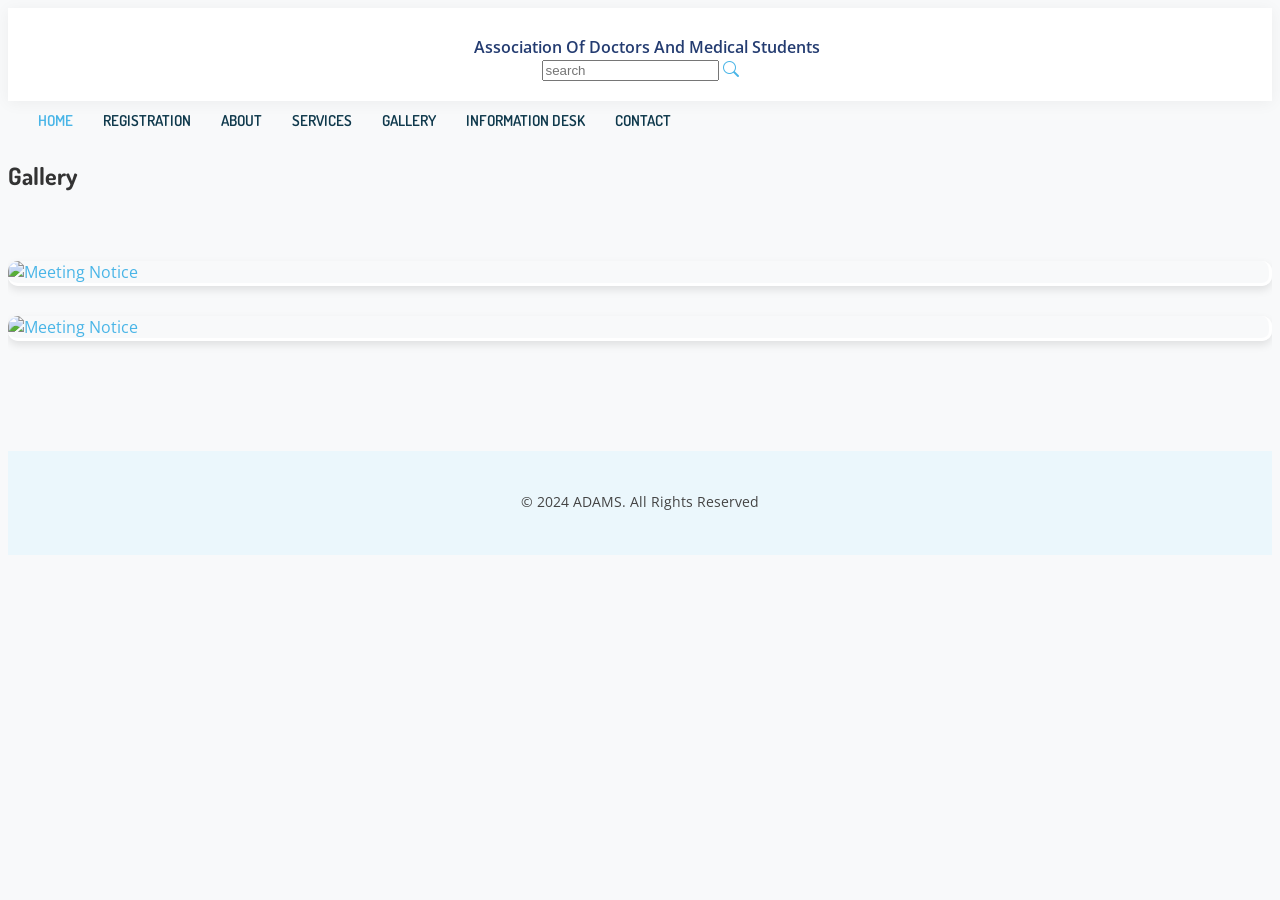
==== gallery.html @ 710b239f "Merge pull request #7 from Rahulreena/main alignment corrections - UI" ====
<!DOCTYPE html>
<html lang="en">

<head>
  <meta charset="UTF-8">
  <meta name="viewport" content="width=device-width, initial-scale=1.0">
  <title>Gallery - ADAMS</title>
    <!-- Google Fonts -->
    <link
    href="https://fonts.googleapis.com/css?family=Open+Sans:300,300i,400,400i,600,600i,700,700i|Dosis:300,400,500,,600,700,700i|Lato:300,300i,400,400i,700,700i"
    rel="stylesheet">

  <link rel="stylesheet" href="https://cdn.jsdelivr.net/npm/bootstrap-icons@1.11.3/font/bootstrap-icons.min.css">
  <link href="assets/vendor/bootstrap/css/bootstrap.min.css" rel="stylesheet">
  <link href="assets/vendor/bootstrap-icons/bootstrap-icons.css" rel="stylesheet">
  <link href="assets/vendor/boxicons/css/boxicons.min.css" rel="stylesheet">
  <link href="assets/vendor/glightbox/css/glightbox.min.css" rel="stylesheet">
  <link href="assets/vendor/swiper/swiper-bundle.min.css" rel="stylesheet">
  
  <link href="assets/css/style.css" rel="stylesheet">
  <style>
    /* Custom styles for the gallery */
    body {
      background-color: #f8f9fa;
      color: #333;
    }

    header {
      background-color: #243c71;
      padding: 10px 0;
      color: white;
      text-align: center;
    }

    header .logo img {
      height: 50px;
      margin-right: 10px;
    }

    header h1 {
      font-size: 24px;
      font-weight: 700;
      margin: 0;
      display: inline-block;
    }

    .gallery {
      padding: 50px 0;
    }

    .gallery .gallery-item {
      margin-bottom: 30px;
      overflow: hidden;
      border-radius: 10px;
      box-shadow: 0 4px 8px rgba(0, 0, 0, 0.1);
      transition: transform 0.3s ease, box-shadow 0.3s ease;
    }

    .gallery .gallery-item img {
      width: 100%;
      height: auto;
      display: block;
    }

    .gallery .gallery-item:hover {
      transform: scale(1.05);
      box-shadow: 0 6px 15px rgba(0, 0, 0, 0.2);
    }

    footer {
      background-color: #243c71;
      color: white;
      text-align: center;
      padding: 20px 0;
      margin-top: 30px;
    }

    footer .social-links a {
      color: white;
      font-size: 20px;
      margin: 0 10px;
      transition: color 0.3s ease;
    }

    footer .social-links a:hover {
      color: #f8c146;
    }
  </style>
</head>

<body>
  <!-- ======= Header ======= -->
  <header id="header" class="">
    <div class="container d-flex align-items-center justify-content-between">

      <div>
        <a href="index.html" class="logo"><img src="assets/img/client-img/adam_logo.png" alt=""
            class="img-fluid"></a>
        <a href="index.html" style="text-decoration: none; color: #243c71;"><span class="d-none d-md-inline" style="font-weight: 600;">Association Of Doctors And Medical Students</span></a>
      </div>
      <!-- Uncomment below if you prefer to use text as a logo -->
      <!-- <h1 class="logo"><a href="index.html">Butterfly</a></h1> -->

      <nav id="" class="">
        <form class="d-flex align-items-center" role="search">
          <input class="form-control me-2 w-100 border-0 shadow-sm" type="search" placeholder="search"
            aria-label="Search">
          <a href="#"><i class="bi bi-search"></i></a>
        </form>
      </nav>
      <!-- .navbar -->

    </div>
  </header><!-- End Header -->

  <nav id="navbar" class="navbar">
    <div class="d-flex justify-content-end justify-content-lg-center w-100 p-3">
      <ul>
        <li><a class="nav-link scrollto active" href="#hero">Home</a></li>
        <li><a class="nav-link" href="registration.html">Registration</a></li>
        <li><a class="nav-link scrollto" href="#about">About</a></li>
        <li><a class="nav-link scrollto" href="#services">Services</a></li>
        <li><a class="nav-link" href="gallery.html">Gallery</a></li>
        <li><a class="nav-link" href="inner-page.html">information desk</a></li>
        <li><a class="nav-link scrollto" href="#contact">Contact</a></li>
      </ul>
      <i class="bi bi-list mobile-nav-toggle"></i>
    </div>

  </nav><!-- .navbar -->
  

  <main id="main">
    <h2 class="logo m-3 text-center">Gallery</h2>
    <section class="gallery">
      <div class="container">
        <div class="row">
          <!-- Gallery Item 1 -->
          <div class="col-lg-4 col-md-6">
            <div class="gallery-item">
              <a href="assets/img/gallery/gbm.jpeg" class="glightbox">
                <img src="assets/img/gallery/gbm.jpeg" alt="Meeting Notice">
              </a>
            </div>
          </div>
          <div class="col-lg-4 col-md-6">
            <div class="gallery-item">
              <a href="assets/img/gallery/Notice for application of JS.jpg" class="glightbox">
                <img src="assets/img/gallery/Notice for application of JS.jpg" alt="Meeting Notice">
              </a>
            </div>
          </div>
          <!-- Add more gallery items below as needed -->
        </div>
      </div>
    </section>
  </main>

  <!-- Footer -->
  <footer id="footer">
    <div class="container">
      <div class="social-links">
        <a href="#" class="twitter"><i class="bx bxl-twitter"></i></a>
        <a href="#" class="facebook"><i class="bx bxl-facebook"></i></a>
        <a href="#" class="instagram"><i class="bx bxl-instagram"></i></a>
        <a href="#" class="whatsapp"><i class="bx bxl-whatsapp"></i></a>
      </div>
      <p>&copy; 2024 ADAMS. All Rights Reserved</p>
    </div>
  </footer>

  <!-- Vendor JS Files -->
  <script src="assets/vendor/purecounter/purecounter_vanilla.js"></script>
  <script src="assets/vendor/bootstrap/js/bootstrap.bundle.min.js"></script>
  <script src="assets/vendor/glightbox/js/glightbox.min.js"></script>
  <script src="assets/vendor/isotope-layout/isotope.pkgd.min.js"></script>
  <script src="assets/vendor/swiper/swiper-bundle.min.js"></script>
  <script src="assets/vendor/php-email-form/validate.js"></script>

  <!-- Template Main JS File -->
  <script src="assets/js/main.js"></script>
  <script>
    const lightbox = GLightbox({
      selector: '.glightbox'
    });
  </script>
</body>

</html>
---- assets/css/style.css ----
/**
* Template Name: Butterfly
* Updated: Jan 09 2024 with Bootstrap v5.3.2
* Template URL: https://bootstrapmade.com/butterfly-free-bootstrap-theme/
* Author: BootstrapMade.com
* License: https://bootstrapmade.com/license/
*/

/*--------------------------------------------------------------
# General
--------------------------------------------------------------*/
body {
  font-family: "Open Sans", sans-serif;
  color: #444444;
}

a {
  text-decoration: none;
  color: #49b5e7;
}

a:hover {
  color: #76c7ed;
  text-decoration: none;
}

h1,
h2,
h3,
h4,
h5,
h6 {
  font-family: "Dosis", sans-serif;
}

/*--------------------------------------------------------------
# Back to top button
--------------------------------------------------------------*/
.back-to-top {
  position: fixed;
  visibility: hidden;
  opacity: 0;
  right: 15px;
  bottom: 15px;
  z-index: 996;
  background: #49b5e7;
  width: 40px;
  height: 40px;
  border-radius: 4px;
  transition: all 0.4s;
}

.back-to-top i {
  font-size: 28px;
  color: #fff;
  line-height: 0;
}

.back-to-top:hover {
  background: #6dc4ec;
  color: #fff;
}

.back-to-top.active {
  visibility: visible;
  opacity: 1;
}

/*--------------------------------------------------------------
# Header
--------------------------------------------------------------*/
#header {
  background: #fff;
  transition: all 0.5s;
  z-index: 997;
  padding: 20px 0;
  box-shadow: 0px 2px 15px rgba(0, 0, 0, 0.05);
}

#header .logo {
  font-size: 28px;
  margin: 0;
  padding: 0;
  line-height: 1;
  font-weight: 700;
  letter-spacing: 1px;
  text-transform: uppercase;
  font-family: "Lato", sans-serif;
}

#header .logo a {
  color: #0f394c;
}

#header .logo img {
  max-height: 50px;
}

/*--------------------------------------------------------------
# Navigation Menu
--------------------------------------------------------------*/
/**
* Desktop Navigation 
*/
.navbar {
  padding: 0;
}

.navbar ul {
  margin: 0;
  padding: 0;
  display: flex;
  list-style: none;
  align-items: center;
}

.navbar li {
  position: relative;
}

.navbar a,
.navbar a:focus {
  display: flex;
  align-items: center;
  justify-content: space-between;
  padding: 10px 0 10px 30px;
  font-family: "Dosis", sans-serif;
  font-size: 15px;
  font-weight: 600;
  color: #0f394c;
  white-space: nowrap;
  transition: 0.3s;
  text-transform: uppercase;
}

.navbar a i,
.navbar a:focus i {
  font-size: 12px;
  line-height: 0;
  margin-left: 5px;
}

.navbar a:hover,
.navbar .active,
.navbar .active:focus,
.navbar li:hover>a {
  color: #49b5e7;
}

.navbar .dropdown ul {
  display: block;
  position: absolute;
  left: 14px;
  top: calc(100% + 30px);
  margin: 0;
  padding: 10px 0;
  z-index: 99;
  opacity: 0;
  visibility: hidden;
  background: #fff;
  box-shadow: 0px 0px 30px rgba(127, 137, 161, 0.25);
  transition: 0.3s;
}

.navbar .dropdown ul li {
  min-width: 200px;
}

.navbar .dropdown ul a {
  padding: 10px 20px;
  font-size: 15px;
  text-transform: none;
  font-weight: 500;
}

.navbar .dropdown ul a i {
  font-size: 12px;
}

.navbar .dropdown ul a:hover,
.navbar .dropdown ul .active:hover,
.navbar .dropdown ul li:hover>a {
  color: #49b5e7;
}

.navbar .dropdown:hover>ul {
  opacity: 1;
  top: 100%;
  visibility: visible;
}

.navbar .dropdown .dropdown ul {
  top: 0;
  left: calc(100% - 30px);
  visibility: hidden;
}

.navbar .dropdown .dropdown:hover>ul {
  opacity: 1;
  top: 0;
  left: 100%;
  visibility: visible;
}

@media (max-width: 1366px) {
  .navbar .dropdown .dropdown ul {
    left: -90%;
  }

  .navbar .dropdown .dropdown:hover>ul {
    left: -100%;
  }
}

/**
* Mobile Navigation 
*/
.mobile-nav-toggle {
  color: #0f394c;
  font-size: 28px;
  cursor: pointer;
  display: none;
  line-height: 0;
  transition: 0.5s;
}

.mobile-nav-toggle.bi-x {
  color: #fff;
}

@media (max-width: 991px) {
  .mobile-nav-toggle {
    display: block;
  }

  .navbar ul {
    display: none;
  }
}

.navbar-mobile {
  position: fixed;
  overflow: hidden;
  top: 0;
  right: 0;
  left: 0;
  bottom: 0;
  background: rgba(7, 25, 33, 0.9);
  transition: 0.3s;
  z-index: 999;
}

.navbar-mobile .mobile-nav-toggle {
  position: absolute;
  top: 15px;
  right: 15px;
}

.navbar-mobile ul {
  display: block;
  position: absolute;
  top: 55px;
  right: 15px;
  bottom: 15px;
  left: 15px;
  padding: 10px 0;
  background-color: #fff;
  overflow-y: auto;
  transition: 0.3s;
}

.navbar-mobile a,
.navbar-mobile a:focus {
  padding: 10px 20px;
  font-size: 15px;
  color: #0f394c;
}

.navbar-mobile a:hover,
.navbar-mobile .active,
.navbar-mobile li:hover>a {
  color: #49b5e7;
}

.navbar-mobile .getstarted,
.navbar-mobile .getstarted:focus {
  margin: 15px;
}

.navbar-mobile .dropdown ul {
  position: static;
  display: none;
  margin: 10px 20px;
  padding: 10px 0;
  z-index: 99;
  opacity: 1;
  visibility: visible;
  background: #fff;
  box-shadow: 0px 0px 30px rgba(127, 137, 161, 0.25);
}

.navbar-mobile .dropdown ul li {
  min-width: 200px;
}

.navbar-mobile .dropdown ul a {
  padding: 10px 20px;
}

.navbar-mobile .dropdown ul a i {
  font-size: 12px;
}

.navbar-mobile .dropdown ul a:hover,
.navbar-mobile .dropdown ul .active:hover,
.navbar-mobile .dropdown ul li:hover>a {
  color: #49b5e7;
}

.navbar-mobile .dropdown>.dropdown-active {
  display: block;
}

/*--------------------------------------------------------------
# Hero Section
--------------------------------------------------------------*/
#hero {
  width: 100%;
  /* height: 64vh; */
  background: #f9f9f9;
  /* margin-top: 1em; */
}

#hero .container {
  padding-top: 84px;
}

#hero h1 {
  margin: 0;
  font-size: 42px;
  font-weight: 700;
  line-height: 56px;
  color: #0f394c;
  text-transform: uppercase;
}

#hero h2 {
  color: #1c698c;
  margin: 10px 0 0 0;
  font-size: 20px;
}

#hero .btn-get-started {
  font-family: "Dosis", sans-serif;
  font-weight: 500;
  font-size: 16px;
  letter-spacing: 1px;
  display: inline-block;
  padding: 8px 28px;
  border-radius: 3px;
  transition: 0.5s;
  margin-top: 25px;
  color: #fff;
  background: #49b5e7;
  text-transform: uppercase;
}

#hero .btn-get-started:hover {
  background: #76c7ed;
}

@media (max-width: 991px) {
  #hero {
    /* height: 100vh; */
    text-align: center;
  }

  #hero .hero-img img {
    width: 50%;
  }
}

@media (max-width: 768px) {
  #hero h1 {
    font-size: 28px;
    line-height: 36px;
  }

  #hero h2 {
    font-size: 18px;
    line-height: 24px;
  }

  #hero .hero-img img {
    width: 80%;
  }
}

/*--------------------------------------------------------------
# Sections General
--------------------------------------------------------------*/
section {
  padding: 60px 0;
  overflow: hidden;
}

.section-bg {
  background-color: #f4fbfe;
}

.section-title {
  text-align: center;
  padding-bottom: 30px;
}

.section-title h2 {
  font-size: 32px;
  font-weight: bold;
  text-transform: uppercase;
  margin-bottom: 20px;
  padding-bottom: 0;
  color: #0f394c;
}

.section-title p {
  margin-bottom: 0;
}

/*--------------------------------------------------------------
# About
--------------------------------------------------------------*/
.about .icon-boxes h3 {
  font-size: 45px;
  font-weight: 700;
  color: #0f394c;
  margin-bottom: 15px;
}
.about .icon-boxes p {
  font-size: 15px;
  font-weight: 400;
  line-height: 1.8;
}

.about .icon-box {
  margin-top: 40px;
}

.about .icon-box .icon {
  float: left;
  display: flex;
  align-items: center;
  justify-content: center;
  width: 64px;
  height: 64px;
  border: 2px solid #d0ecf9;
  border-radius: 50px;
  transition: 0.5s;
}

.about .icon-box .icon i {
  color: #49b5e7;
  font-size: 32px;
}

.about .icon-box:hover .icon {
  background: #49b5e7;
  border-color: #49b5e7;
}

.about .icon-box:hover .icon i {
  color: #fff;
}

.about .icon-box .title {
  margin-left: 85px;
  font-weight: 700;
  margin-bottom: 10px;
  font-size: 18px;
}

.about .icon-box .title a {
  color: #343a40;
  transition: 0.3s;
}

.about .icon-box .title a:hover {
  color: #49b5e7;
}

.about .icon-box .description {
  margin-left: 85px;
  line-height: 24px;
  font-size: 14px;
}

.about .video-box {
  background: url("../img/client-img/doctor05.jpeg") center center no-repeat;
  background-size: cover;
  min-height: 250px;
  max-height: 250px;
}

@media (min-width: 1200px) {
  .about .video-box {
    margin-left: 15px;
    margin-right: -15px;
  }
}

.about .play-btn {
  width: 94px;
  height: 94px;
  background: radial-gradient(#49b5e7 50%, rgba(73, 181, 231, 0.4) 52%);
  border-radius: 50%;
  display: block;
  position: absolute;
  left: calc(50% - 47px);
  top: calc(50% - 47px);
  overflow: hidden;
}

.about .play-btn::after {
  content: "";
  position: absolute;
  left: 50%;
  top: 50%;
  transform: translateX(-40%) translateY(-50%);
  width: 0;
  height: 0;
  border-top: 10px solid transparent;
  border-bottom: 10px solid transparent;
  border-left: 15px solid #fff;
  z-index: 100;
  transition: all 400ms cubic-bezier(0.55, 0.055, 0.675, 0.19);
}

.about .play-btn::before {
  content: "";
  position: absolute;
  width: 120px;
  height: 120px;
  animation-delay: 0s;
  animation: pulsate-btn 2s;
  animation-direction: forwards;
  animation-iteration-count: infinite;
  animation-timing-function: steps;
  opacity: 1;
  border-radius: 50%;
  border: 5px solid rgba(73, 181, 231, 0.7);
  top: -15%;
  left: -15%;
  background: rgba(198, 16, 0, 0);
}

.about .play-btn:hover::after {
  border-left: 15px solid #49b5e7;
  transform: scale(20);
}

.about .play-btn:hover::before {
  content: "";
  position: absolute;
  left: 50%;
  top: 50%;
  transform: translateX(-40%) translateY(-50%);
  width: 0;
  height: 0;
  border: none;
  border-top: 10px solid transparent;
  border-bottom: 10px solid transparent;
  border-left: 15px solid #fff;
  z-index: 200;
  animation: none;
  border-radius: 0;
}

@keyframes pulsate-btn {
  0% {
    transform: scale(0.6, 0.6);
    opacity: 1;
  }

  100% {
    transform: scale(1, 1);
    opacity: 0;
  }
}

/*--------------------------------------------------------------
# Counts
--------------------------------------------------------------*/



.counts {
  background: url("../img/client-img/doctor05.jpeg") center center no-repeat;
  background-size: cover;
  padding: 10px 0 10px 0;
  position: relative;
  margin-top: 20px;
}

.counts::before {
  content: "";
  position: absolute;
  background-color: rgba(0, 0, 0, 0.5); /* Adjust opacity as needed */
  left: 0;
  right: 0;
  top: 0;
  bottom: 0;
}



.counts .title {
  position: relative;
  color: #ffffff;
  font-size: 36px;
  font-weight: 700;
  font-family: "Dosis", sans-serif;
}

.counts .title h3 {
  font-size: 36px;
  font-weight: 700;
}

.counts .counters span {
  font-size: 44px;
  font-weight: 700;
  display: block;
  color: #49b5e7;
  font-family: "Dosis", sans-serif;
}

.counts .counters p {
  padding: 0;
  margin: 0 0 20px 0;
  font-size: 15px;
  color: #444444;
}

@media (min-width: 1200px) {
  .counts {
    background-attachment: fixed;
  }
}

/*--------------------------------------------------------------
# Clients
--------------------------------------------------------------*/
.clients .clients-wrap {
  border-top: 1px solid #eee;
  border-left: 1px solid #eee;
}

.clients .client-logo {
  padding: 30px;
  display: flex;
  justify-content: center;
  align-items: center;
  border-right: 1px solid #eee;
  border-bottom: 1px solid #eee;
  overflow: hidden;
  background: #fff;
  height: 120px;
}

.clients .client-logo img {
  height: 50%;
  filter: grayscale(100%);
  transition: 0.3s;
}

.clients .client-logo:hover img {
  filter: none;
  transform: scale(1.2);
}

.clients img {
  transition: all 0.4s ease-in-out;
}

/*--------------------------------------------------------------
# Services
--------------------------------------------------------------*/
.services .icon-box {
  padding: 20px;
  position: relative;
  overflow: hidden;
  display: flex;
  align-items: center;
  gap: 10px;
  border-radius: 10px;
  margin: 0 10px 40px 10px;
  background: #fff;
  box-shadow: 0 10px 29px 0 rgba(68, 88, 144, 0.1);
  transition: all 0.3s ease-in-out;
}

.services .icon-box:hover {
  transform: translateY(-5px);
}

.services .icon {
  /* position: absolute; */
  /* left: -20px; */
  /* top: calc(50% - 30px); */
}

.services .icon i {
  font-size: 64px;
  line-height: 1;
  transition: 0.5s;
}

.services .title {
  /* margin-left: 40px; */
  font-weight: 700;
  /* margin-bottom: 15px; */
  font-size: 18px;
}

.services .title a {
  color: #111;
}

.services .icon-box:hover .title a {
  color: #49b5e7;
}

.services .description {
  font-size: 14px;
  margin-left: 40px;
  line-height: 24px;
  margin-bottom: 0;
}

/*--------------------------------------------------------------
# Portfolio
--------------------------------------------------------------*/
.portfolio .portfolio-item {
  margin-bottom: 30px;
}

.portfolio #portfolio-flters {
  padding: 0;
  margin: 0 auto 10px auto;
  list-style: none;
  text-align: center;
  border-radius: 50px;
  padding: 2px 15px;
}

.portfolio #portfolio-flters li {
  cursor: pointer;
  display: inline-block;
  padding: 10px 15px;
  font-size: 14px;
  font-weight: 600;
  line-height: 1;
  text-transform: uppercase;
  color: #444444;
  margin-bottom: 10px;
  transition: all 0.3s ease-in-out;
}

.portfolio #portfolio-flters li:hover,
.portfolio #portfolio-flters li.filter-active {
  color: #49b5e7;
}

.portfolio #portfolio-flters li:last-child {
  margin-right: 0;
}

.portfolio .portfolio-wrap {
  transition: 0.3s;
  position: relative;
  overflow: hidden;
  z-index: 1;
  background: rgba(255, 255, 255, 0.6);
}

.portfolio .portfolio-wrap::before {
  content: "";
  background: rgba(255, 255, 255, 0.6);
  position: absolute;
  left: 30px;
  right: 30px;
  top: 30px;
  bottom: 30px;
  transition: all ease-in-out 0.3s;
  z-index: 2;
  opacity: 0;
}

.portfolio .portfolio-wrap .portfolio-info {
  opacity: 0;
  position: absolute;
  top: 0;
  left: 0;
  right: 0;
  bottom: 0;
  text-align: center;
  z-index: 3;
  transition: all ease-in-out 0.3s;
  display: flex;
  flex-direction: column;
  justify-content: center;
  align-items: center;
}

.portfolio .portfolio-wrap .portfolio-info::before {
  display: block;
  content: "";
  width: 48px;
  height: 48px;
  position: absolute;
  top: 35px;
  left: 35px;
  border-top: 3px solid #bdc6ca;
  border-left: 3px solid #bdc6ca;
  transition: all 0.5s ease 0s;
  z-index: 9994;
}

.portfolio .portfolio-wrap .portfolio-info::after {
  display: block;
  content: "";
  width: 48px;
  height: 48px;
  position: absolute;
  bottom: 35px;
  right: 35px;
  border-bottom: 3px solid #bdc6ca;
  border-right: 3px solid #bdc6ca;
  transition: all 0.5s ease 0s;
  z-index: 9994;
}

.portfolio .portfolio-wrap .portfolio-info h4 {
  font-size: 20px;
  color: #0f394c;
  font-weight: 600;
}

.portfolio .portfolio-wrap .portfolio-info p {
  color: #0f394c;
  font-size: 14px;
  text-transform: uppercase;
  padding: 0;
  margin: 0;
}

.portfolio .portfolio-wrap .portfolio-links {
  text-align: center;
  z-index: 4;
}

.portfolio .portfolio-wrap .portfolio-links a {
  color: #49b5e7;
  margin: 0 2px;
  font-size: 28px;
  display: inline-block;
  transition: 0.3s;
}

.portfolio .portfolio-wrap .portfolio-links a:hover {
  color: #8dd0f0;
}

.portfolio .portfolio-wrap:hover::before {
  top: 0;
  left: 0;
  right: 0;
  bottom: 0;
  opacity: 1;
}

.portfolio .portfolio-wrap:hover .portfolio-info {
  opacity: 1;
}

.portfolio .portfolio-wrap:hover .portfolio-info::before {
  top: 15px;
  left: 15px;
}

.portfolio .portfolio-wrap:hover .portfolio-info::after {
  bottom: 15px;
  right: 15px;
}

/*--------------------------------------------------------------
# Portfolio Details
--------------------------------------------------------------*/
.portfolio-details {
  padding-top: 40px;
}

.portfolio-details .portfolio-details-slider img {
  width: 100%;
}

.portfolio-details .portfolio-details-slider .swiper-pagination {
  margin-top: 20px;
  position: relative;
}

.portfolio-details .portfolio-details-slider .swiper-pagination .swiper-pagination-bullet {
  width: 12px;
  height: 12px;
  background-color: #fff;
  opacity: 1;
  border: 1px solid #49b5e7;
}

.portfolio-details .portfolio-details-slider .swiper-pagination .swiper-pagination-bullet-active {
  background-color: #49b5e7;
}

.portfolio-details .portfolio-info {
  padding: 30px;
  box-shadow: 0px 0 30px rgba(15, 57, 76, 0.08);
}

.portfolio-details .portfolio-info h3 {
  font-size: 22px;
  font-weight: 700;
  margin-bottom: 20px;
  padding-bottom: 20px;
  border-bottom: 1px solid #eee;
}

.portfolio-details .portfolio-info ul {
  list-style: none;
  padding: 0;
  font-size: 15px;
}

.portfolio-details .portfolio-info ul li+li {
  margin-top: 10px;
}

.portfolio-details .portfolio-description {
  padding-top: 30px;
}

.portfolio-details .portfolio-description h2 {
  font-size: 26px;
  font-weight: 700;
  margin-bottom: 20px;
}

.portfolio-details .portfolio-description p {
  padding: 0;
}

/*--------------------------------------------------------------
# Testimonials
--------------------------------------------------------------*/
.testimonials {
  padding: 80px 0;
  background: url("../img/cta-bg.jpg") no-repeat;
  background-position: center center;
  background-size: cover;
  position: relative;
}

.testimonials::before {
  content: "";
  position: absolute;
  left: 0;
  right: 0;
  top: 0;
  bottom: 0;
  background: rgba(11, 41, 55, 0.9);
}

.testimonials .section-header {
  margin-bottom: 40px;
}

.testimonials .testimonials-carousel,
.testimonials .testimonials-slider {
  overflow: hidden;
}

.testimonials .testimonial-item {
  text-align: center;
  color: #fff;
}

.testimonials .testimonial-item .testimonial-img {
  width: 100px;
  border-radius: 50%;
  border: 6px solid rgba(255, 255, 255, 0.15);
  margin: 0 auto;
}

.testimonials .testimonial-item h3 {
  font-size: 20px;
  font-weight: bold;
  margin: 10px 0 5px 0;
  color: #fff;
}

.testimonials .testimonial-item h4 {
  font-size: 14px;
  color: #ddd;
  margin: 0 0 15px 0;
}

.testimonials .testimonial-item .quote-icon-left,
.testimonials .testimonial-item .quote-icon-right {
  color: rgba(255, 255, 255, 0.4);
  font-size: 26px;
}

.testimonials .testimonial-item .quote-icon-left {
  display: inline-block;
  left: -5px;
  position: relative;
}

.testimonials .testimonial-item .quote-icon-right {
  display: inline-block;
  right: -5px;
  position: relative;
  top: 10px;
}

.testimonials .testimonial-item p {
  font-style: italic;
  margin: 0 auto 15px auto;
  color: #eee;
}

.testimonials .swiper-pagination {
  margin-top: 20px;
  position: relative;
}

.testimonials .swiper-pagination .swiper-pagination-bullet {
  width: 12px;
  height: 12px;
  opacity: 1;
  background-color: rgba(255, 255, 255, 0.4);
}

.testimonials .swiper-pagination .swiper-pagination-bullet-active {
  background-color: #49b5e7;
}

@media (min-width: 992px) {
  .testimonials .testimonial-item p {
    width: 80%;
  }
}

.doctor5Img{
  height: 450px;
  border-radius: 10px;
  object-fit: cover;
}

/*--------------------------------------------------------------
# Team
--------------------------------------------------------------*/
.team .member {
  margin-bottom: 20px;
  overflow: hidden;
  border-radius: 5px;
  background: #fff;
  box-shadow: 0px 2px 15px rgba(0, 0, 0, 0.1);
}

.team .member .member-img {
  position: relative;
  overflow: hidden;
}

.team .member .social {
  position: absolute;
  left: 0;
  bottom: 30px;
  right: 0;
  opacity: 0;
  transition: ease-in-out 0.3s;
  text-align: center;
}

.team .member .social a {
  transition: color 0.3s;
  color: #0f394c;
  margin: 0 3px;
  border-radius: 50px;
  width: 36px;
  height: 36px;
  background: rgba(73, 181, 231, 0.8);
  display: inline-flex;
  align-items: center;
  justify-content: center;
  transition: ease-in-out 0.3s;
  color: #fff;
}

.team .member .social a:hover {
  background: #76c7ed;
}

.team .member .social i {
  font-size: 18px;
  line-height: 0;
}

.team .member .member-info {
  padding: 25px 15px;
}

.team .member .member-info h4 {
  font-weight: 700;
  margin-bottom: 5px;
  font-size: 18px;
  color: #0f394c;
}

.team .member .member-info span {
  display: block;
  font-size: 13px;
  font-weight: 400;
  color: #aaaaaa;
}

.team .member .member-info p {
  font-style: italic;
  font-size: 14px;
  line-height: 26px;
  color: #777777;
}

.team .member:hover .social {
  opacity: 1;
  bottom: 15px;
}

/*--------------------------------------------------------------
# Gallery
--------------------------------------------------------------*/
.gallery .gallery-item {
  overflow: hidden;
  border-right: 3px solid #fff;
  border-bottom: 3px solid #fff;
}

.gallery .gallery-item img {
  transition: all ease-in-out 0.4s;
}

.gallery .gallery-item:hover img {
  transform: scale(1.1);
}

/*--------------------------------------------------------------
# Contact
--------------------------------------------------------------*/
.contact .info {
  width: 100%;
  background: #fff;
}

.contact .info i {
  font-size: 20px;
  color: #49b5e7;
  float: left;
  width: 44px;
  height: 44px;
  background: #ebf7fc;
  display: flex;
  justify-content: center;
  align-items: center;
  border-radius: 50px;
  transition: all 0.3s ease-in-out;
}

.contact .info h4 {
  padding: 0 0 0 60px;
  font-size: 22px;
  font-weight: 600;
  margin-bottom: 5px;
  color: #0f394c;
}

.contact .info p {
  padding: 0 0 0 60px;
  margin-bottom: 0;
  font-size: 14px;
  color: #2079a1;
}

.contact .info .email,
.contact .info .phone {
  margin-top: 40px;
}

.contact .info .email:hover i,
.contact .info .address:hover i,
.contact .info .phone:hover i {
  background: #49b5e7;
  color: #fff;
}

.contact .php-email-form {
  width: 100%;
  background: #fff;
}

.contact .php-email-form .form-group {
  padding-bottom: 8px;
}

.contact .php-email-form .error-message {
  display: none;
  color: #fff;
  background: #ed3c0d;
  text-align: left;
  padding: 15px;
  font-weight: 600;
}

.contact .php-email-form .error-message br+br {
  margin-top: 25px;
}

.contact .php-email-form .sent-message {
  display: none;
  color: #fff;
  background: #18d26e;
  text-align: center;
  padding: 15px;
  font-weight: 600;
}

.contact .php-email-form .loading {
  display: none;
  background: #fff;
  text-align: center;
  padding: 15px;
}

.contact .php-email-form .loading:before {
  content: "";
  display: inline-block;
  border-radius: 50%;
  width: 24px;
  height: 24px;
  margin: 0 10px -6px 0;
  border: 3px solid #18d26e;
  border-top-color: #eee;
  animation: animate-loading 1s linear infinite;
}

.contact .php-email-form input,
.contact .php-email-form textarea {
  border-radius: 0;
  box-shadow: none;
  font-size: 14px;
  border-radius: 4px;
}

.contact .php-email-form input {
  height: 44px;
}

.contact .php-email-form textarea {
  padding: 10px 12px;
}

.contact .php-email-form button[type=submit] {
  background: #49b5e7;
  border: 0;
  padding: 10px 24px;
  color: #fff;
  transition: 0.4s;
  border-radius: 4px;
}

.contact .php-email-form button[type=submit]:hover {
  background: #1da2e0;
}

@keyframes animate-loading {
  0% {
    transform: rotate(0deg);
  }

  100% {
    transform: rotate(360deg);
  }
}

/*--------------------------------------------------------------
# Breadcrumbs
--------------------------------------------------------------*/
.breadcrumbs {
  padding: 15px 0;
  background: #f0f9fd;
  margin-top: 84px;
}

@media (max-width: 992px) {
  .breadcrumbs {
    margin-top: 74px;
  }
  .doctor5Img{
    object-fit: cover;
    margin-bottom: 10px;
  }
}

.breadcrumbs h2 {
  font-size: 28px;
  font-weight: 400;
  font-family: "Lato", sans-serif;
}

.breadcrumbs ol {
  display: flex;
  flex-wrap: wrap;
  list-style: none;
  padding: 0;
  margin: 0;
  font-size: 15px;
}

.breadcrumbs ol li+li {
  padding-left: 10px;
}

.breadcrumbs ol li+li::before {
  display: inline-block;
  padding-right: 10px;
  color: #175977;
  content: "/";
}

@media (max-width: 768px) {
  .breadcrumbs .d-flex {
    display: block !important;
  }

  .breadcrumbs ol {
    display: block;
  }

  .breadcrumbs ol li {
    display: inline-block;
  }
}

/*--------------------------------------------------------------
# Footer
--------------------------------------------------------------*/
#footer {
  background: #fff;
  padding: 0 0 30px 0;
  color: #444444;
  font-size: 14px;
  background: #ebf7fc;
}

#footer .footer-newsletter {
  padding: 50px 0;
  background: #f0f9fd;
  text-align: center;
  font-size: 15px;
}

#footer .footer-newsletter h4 {
  font-size: 24px;
  margin: 0 0 20px 0;
  padding: 0;
  line-height: 1;
  font-weight: 600;
  color: #0f394c;
}

#footer .footer-newsletter form {
  margin-top: 30px;
  background: #fff;
  padding: 6px 10px;
  position: relative;
  border-radius: 4px;
  box-shadow: 0px 2px 15px rgba(0, 0, 0, 0.1);
  text-align: left;
}

#footer .footer-newsletter form input[type=email] {
  border: 0;
  padding: 4px 8px;
  width: calc(100% - 100px);
}

#footer .footer-newsletter form input[type=submit] {
  position: absolute;
  top: 0;
  right: -2px;
  bottom: 0;
  border: 0;
  background: none;
  font-size: 16px;
  padding: 0 20px;
  background: #49b5e7;
  color: #fff;
  transition: 0.3s;
  border-radius: 0 4px 4px 0;
  box-shadow: 0px 2px 15px rgba(0, 0, 0, 0.1);
}

#footer .footer-newsletter form input[type=submit]:hover {
  background: #1da2e0;
}

#footer .footer-top {
  padding: 60px 0 30px 0;
  background: #fff;
}

#footer .footer-top .footer-contact {
  margin-bottom: 30px;
}

#footer .footer-top .footer-contact h4 {
  font-size: 22px;
  margin: 0 0 30px 0;
  padding: 2px 0 2px 0;
  line-height: 1;
  font-weight: 700;
}

#footer .footer-top .footer-contact p {
  font-size: 14px;
  line-height: 24px;
  margin-bottom: 0;
  font-family: "Lato", sans-serif;
  color: #777777;
}

#footer .footer-top h4 {
  font-size: 16px;
  font-weight: bold;
  color: #0f394c;
  position: relative;
  padding-bottom: 12px;
}

#footer .footer-top .footer-links {
  margin-bottom: 30px;
}

#footer .footer-top .footer-links ul {
  list-style: none;
  padding: 0;
  margin: 0;
}

#footer .footer-top .footer-links ul i {
  padding-right: 2px;
  color: #49b5e7;
  font-size: 18px;
  line-height: 1;
}

#footer .footer-top .footer-links ul li {
  padding: 10px 0;
  display: flex;
  align-items: center;
}

#footer .footer-top .footer-links ul li:first-child {
  padding-top: 0;
}

#footer .footer-top .footer-links ul a {
  color: #777777;
  transition: 0.3s;
  display: inline-block;
  line-height: 1;
}

#footer .footer-top .footer-links ul a:hover {
  text-decoration: none;
  color: #49b5e7;
}

#footer .footer-top .social-links a {
  font-size: 18px;
  display: inline-block;
  background: #49b5e7;
  color: #fff;
  line-height: 1;
  padding: 8px 0;
  margin-right: 4px;
  border-radius: 4px;
  text-align: center;
  width: 36px;
  height: 36px;
  transition: 0.3s;
}

#footer .footer-top .social-links a:hover {
  background: #1da2e0;
  color: #fff;
  text-decoration: none;
}

#footer .copyright {
  float: left;
  color: #0f394c;
}

#footer .credits {
  float: right;
  font-size: 13px;
  color: #0f394c;
}

@media (max-width: 575px) {

  #footer .copyright,
  #footer .credits {
    float: none;
    text-align: center;
  }
  .about .icon-boxes h3 {
    font-size: 25px;
  }
}


.ticker-container {
  overflow: hidden;
  /* background-color: #243c71; */
  color: white;
}

.ticker-list {
  list-style-type: none;
  padding: 0;
  margin: 0;
  margin-left: 2em;
  margin-right: 2em;
  animation: ticker 10s linear infinite;
}

.ticker-item {
  font-weight: 400;
  font-size: small;
  margin-bottom: 10px;
}

.ticker-list:hover {
  animation-play-state: paused; /* Pause animation on hover */
}

@keyframes ticker {
  0% {
      transform: translateY(100%);
  }
  100% {
      transform: translateY(-100%);
  }
}
  

  .sec_nav {
    background-color: #0f394c;
    background-size: cover;
    padding: 0px 0 0px 0;
    margin-top: 10px;
    height: 40px;
    position: relative;
    color: white;
  }


  .marq {
    white-space: nowrap;
    overflow: hidden;
    position: relative;
  }
  
  .marq div {
    display: inline-block;
    padding: 0 20px; /* Adjust spacing as needed */
    animation: marquee 50s linear infinite; /* Change animation duration as needed */
  }

  @keyframes marquee {
    0%   { transform: translateX(30%); }
    100% { transform: translateX(-50%); }
  }


  /* Media query for screens larger than 768px */
@media screen and (min-width: 768px) {
  #hero {
    height: 64vh;
  }
}

/* Media query for screens smaller than 768px */
@media screen and (max-width: 767px) {
  #about {
    padding-top: 0;
    margin-top: 0.5rem;
  }
}
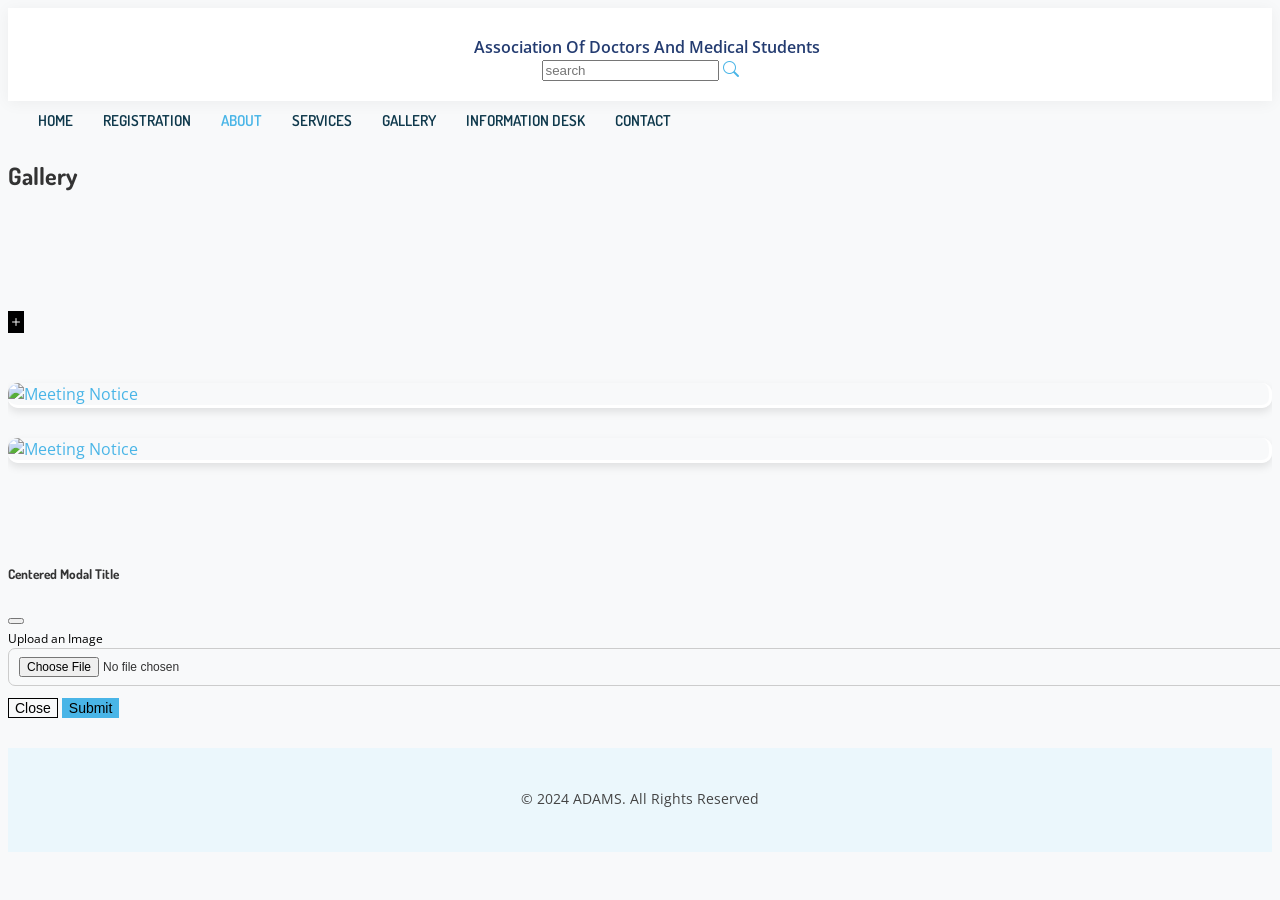
==== commit a2aab241: "Merge pull request #8 from Rahulreena/main landing page height issue fixed" ====
--- a/gallery.html
+++ b/gallery.html
@@ -116,9 +116,9 @@
   <nav id="navbar" class="navbar">
     <div class="d-flex justify-content-end justify-content-lg-center w-100 p-3">
       <ul>
-        <li><a class="nav-link scrollto active" href="#hero">Home</a></li>
+        <li><a class="nav-link scrollto " href="index.html">Home</a></li>
         <li><a class="nav-link" href="registration.html">Registration</a></li>
-        <li><a class="nav-link scrollto" href="#about">About</a></li>
+        <li><a class="nav-link scrollto active" href="#about">About</a></li>
         <li><a class="nav-link scrollto" href="#services">Services</a></li>
         <li><a class="nav-link" href="gallery.html">Gallery</a></li>
         <li><a class="nav-link" href="inner-page.html">information desk</a></li>
@@ -134,6 +134,9 @@
     <h2 class="logo m-3 text-center">Gallery</h2>
     <section class="gallery">
       <div class="container">
+        <div class="d-flex justify-content-end gallery">
+        <i data-bs-toggle="modal" data-bs-target="#galleryUpload" class="bi bi-plus fs-3 d-flex justify-content-center align-items-center rounded "></i>
+      </div>
         <div class="row">
           <!-- Gallery Item 1 -->
           <div class="col-lg-4 col-md-6">
@@ -154,6 +157,38 @@
         </div>
       </div>
     </section>
+
+    <!-- modal -->
+    <div class="modal fade" id="galleryUpload" tabindex="-1" aria-labelledby="exampleModalLabel" aria-hidden="true">
+      <div class="modal-dialog modal-dialog-centered modal-md">
+        <div class="modal-content">
+          <div class="modal-header">
+            <h5 class="modal-title" id="exampleModalLabel">Centered Modal Title</h5>
+            <button type="button" class="btn-close" data-bs-dismiss="modal" aria-label="Close"></button>
+          </div>
+          <div class="modal-body">
+            <div class="customInputs">
+              <div class="row">
+                <div class="col-12">
+                  <div class="mb-3">
+                    <label for="formFile" class="form-label">Upload an Image</label>
+                    <input class="form-control" type="file" id="formFile" accept="image/*">
+                  </div>
+                  <div class="preview mt-3">
+                    <img id="imagePreview" class="img-thumbnail" style="display: none; max-width: 100%; height: auto;"
+                      alt="Image Preview">
+                  </div>
+                </div>
+              </div>
+            </div>
+          </div>
+          <div class="modal-footer">
+            <button type="button" class="btn btn-secondary secondaryBtn" data-bs-dismiss="modal">Close</button>
+            <button type="button" class="btn btn-primary primaryBtn">Submit</button>
+          </div>
+        </div>
+      </div>
+    </div>
   </main>
 
   <!-- Footer -->
--- a/assets/css/style.css
+++ b/assets/css/style.css
@@ -1300,6 +1300,193 @@
   }
 }
 
+.newsBoxMain i{
+width: 30px;
+height: 30px;
+background-color: #fff;
+color: #000;
+cursor: pointer;
+transition: all .3s ease-in;
+}
+
+.newsBoxMain i:hover{
+  border: 1px solid #fff;
+  background-color: transparent;
+  color: #fff;
+}
+
+.modal .secondaryBtn{
+  background-color: transparent;
+  border: 1px solid #000;
+  color: #000;
+  font-size: 14px;
+}
+
+.modal .primaryBtn{
+  background-color: #49b5e7;
+  border: 1px solid #49b5e7;
+  outline: none;
+  font-size: 14px;transition: all .3s ease-in;
+}
+.modal .primaryBtn:hover {
+  background-color: transparent;
+  border: 1px solid #49b5e7;
+  color: #49b5e7;
+}
+
+.customInputs label{
+  font-size: 12px;
+  color: #000;
+}
+.customInputs input{
+  border: 1px solid #ccc;
+  width: 100%;
+  border-radius: 7px;
+  padding: 8px 10px;font-size: 12px;
+  outline: none;
+  margin-bottom: 10px;
+}
+
+.customInputs input::placeholder {
+  font-size: 12px;
+}
+
+ /* Focused State */
+ .customInputs input:focus {
+   border-color: #49b5e7;
+   outline: none;
+ }
+
+ /* Active State */
+ .customInputs input:active {
+   border-color: #2196F3;
+ }
+ .customInputs textarea {
+   border: 1px solid #ccc;
+   width: 100%;
+   border-radius: 7px;
+   padding: 8px 10px;
+   font-size: 12px;
+   outline: none;
+ }
+
+ .customInputs textarea::placeholder {
+   font-size: 12px;
+ }
+
+ /* Focused State */
+ .customInputs textarea:focus {
+   border-color: #49b5e7;
+   outline: none;
+ }
+
+ /* Active State */
+ .customInputs textarea:active {
+   border-color: #2196F3;
+ }
+
+.customInputs select {
+  border: 1px solid #ccc;
+  width: 100%;
+  border-radius: 7px;
+  padding: 8px 10px;
+  font-size: 12px;
+  outline: none;
+}
+
+.customInputs select::placeholder {
+  font-size: 12px;
+}
+
+/* Focused State */
+.customInputs select:focus {
+  border-color: #49b5e7;
+  outline: none;
+}
+
+/* Active State */
+.customInputs select:active {
+  border-color: #2196F3;
+}
+
+.gallery i {
+  width: 30px;
+  height: 30px;
+  background-color: #000000;
+  color: #ffffff;
+  cursor: pointer;
+  transition: all .3s ease-in;
+}
+
+.gallery i:hover {
+  border: 1px solid #000000;
+  background-color: transparent;
+  color: #000000;
+}
+
+ .login-container {
+   max-width: 400px;
+   margin: 50px auto;
+   padding: 30px;
+   background: #fff;
+   border: 1px solid #e1e4e8;
+   border-radius: 8px;
+   box-shadow: 0 4px 6px rgba(0, 0, 0, 0.1);
+ }
+
+ .login-container h1 {
+   font-size: 1.5rem;
+   font-weight: 600;
+   color: #24292e;
+   text-align: center;
+   margin-bottom: 20px;
+ }
+
+  .register-container {
+    max-width: 990px;
+    margin: 20px auto;
+    padding: 25px;
+    background: #fff;
+    border: 1px solid #e1e4e8;
+    border-radius: 8px;
+    box-shadow: 0 4px 6px rgba(0, 0, 0, 0.1);
+  }
+
+  .register-container h1 {
+    font-size: 1.5rem;
+    font-weight: 600;
+    color: #24292e;
+    text-align: center;
+    margin-bottom: 20px;
+  }
+
+ .btn-primary {
+   background-color: #2da44e;
+   border-color: #2da44e;
+   outline: none;
+    font-size: 13px;
+    transition: all .3s ease-in;
+ }
+
+ .btn-primary:hover {
+   background-color: transparent;
+   border-color: #218838;
+   color: #218838;
+ }
+
+ .form-text {
+   text-align: center;
+   font-size: .8em;
+ }
+
+ .form-text a {
+   color: #0366d6;
+   text-decoration: none;
+ }
+
+ .form-text a:hover {
+   text-decoration: underline;
+ }
 /*--------------------------------------------------------------
 # Breadcrumbs
 --------------------------------------------------------------*/
@@ -1536,6 +1723,12 @@
   .about .icon-boxes h3 {
     font-size: 25px;
   }
+  .newsHead{
+    height: 40svh;
+  }
+  .carosuselImg{
+    height: 40svh !important;
+  }
 }
 
 
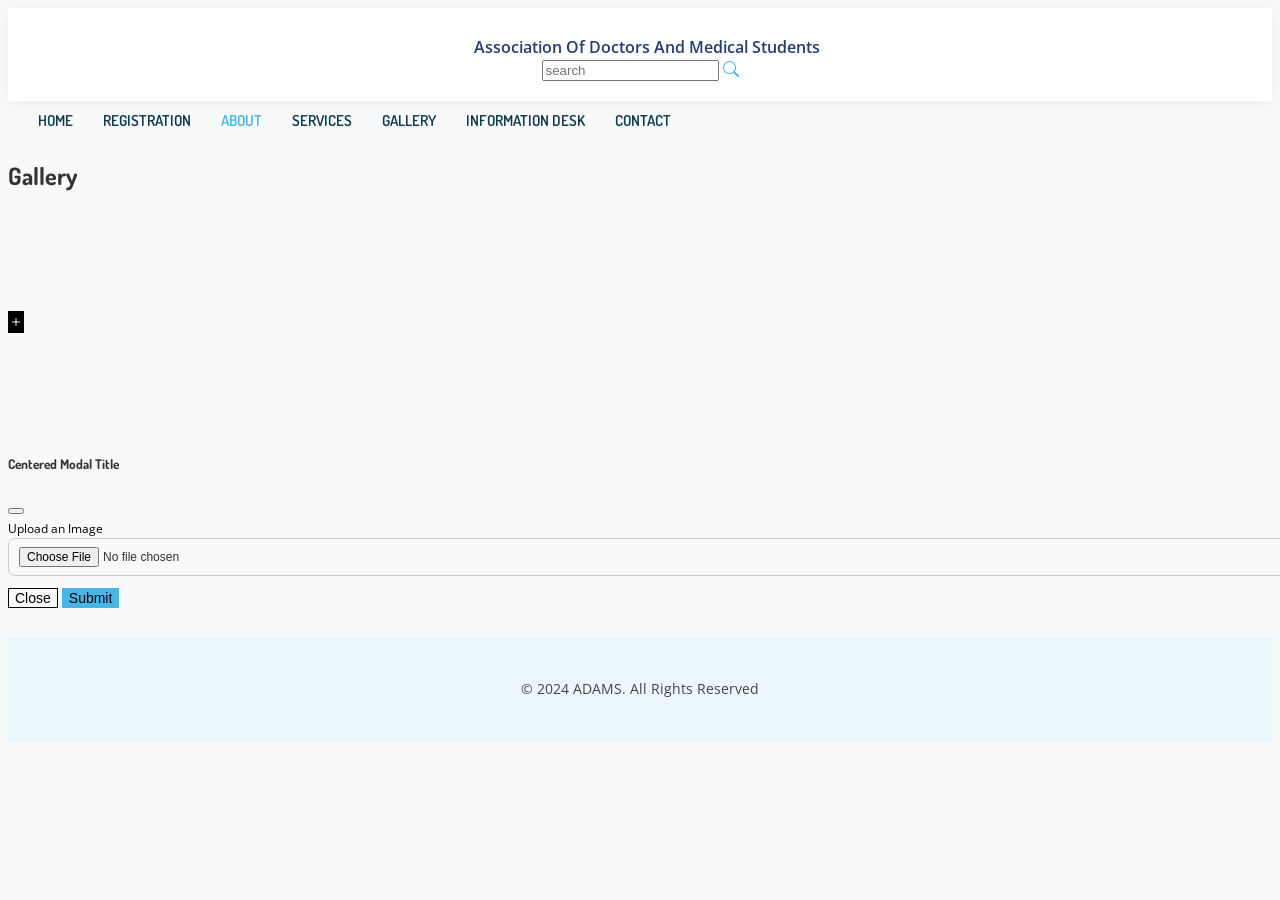
==== commit 3f80ef57: "notice upate" ====
--- a/gallery.html
+++ b/gallery.html
@@ -139,7 +139,7 @@
       </div>
         <div class="row">
           <!-- Gallery Item 1 -->
-          <div class="col-lg-4 col-md-6">
+          <!-- <div class="col-lg-4 col-md-6">
             <div class="gallery-item">
               <a href="assets/img/gallery/gbm.jpeg" class="glightbox">
                 <img src="assets/img/gallery/gbm.jpeg" alt="Meeting Notice">
@@ -152,7 +152,7 @@
                 <img src="assets/img/gallery/Notice for application of JS.jpg" alt="Meeting Notice">
               </a>
             </div>
-          </div>
+          </div> -->
           <!-- Add more gallery items below as needed -->
         </div>
       </div>
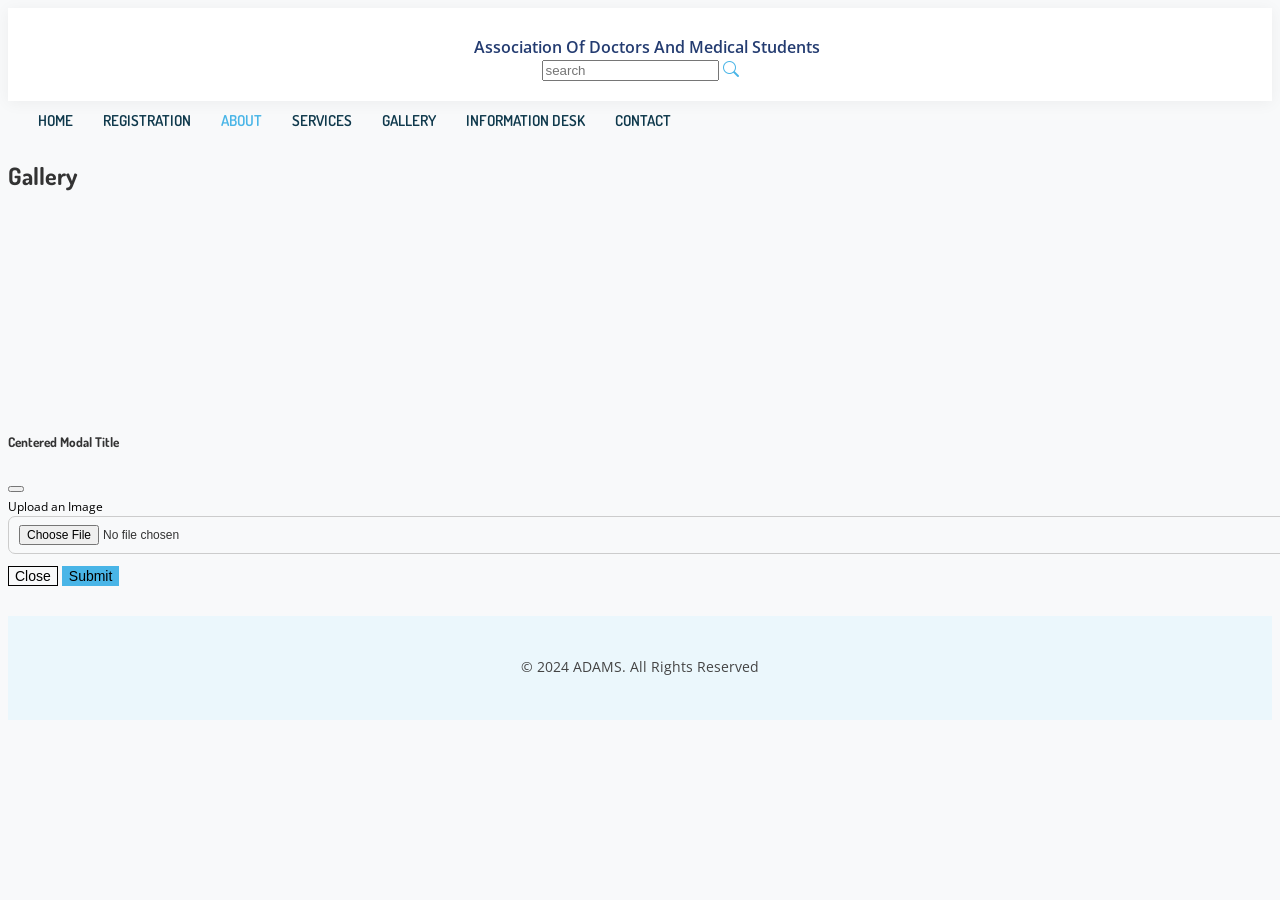
==== commit b7196bef: "." ====
--- a/gallery.html
+++ b/gallery.html
@@ -135,7 +135,7 @@
     <section class="gallery">
       <div class="container">
         <div class="d-flex justify-content-end gallery">
-        <i data-bs-toggle="modal" data-bs-target="#galleryUpload" class="bi bi-plus fs-3 d-flex justify-content-center align-items-center rounded "></i>
+        <!-- <i data-bs-toggle="modal" data-bs-target="#galleryUpload" class="bi bi-plus fs-3 d-flex justify-content-center align-items-center rounded "></i> -->
       </div>
         <div class="row">
           <!-- Gallery Item 1 -->
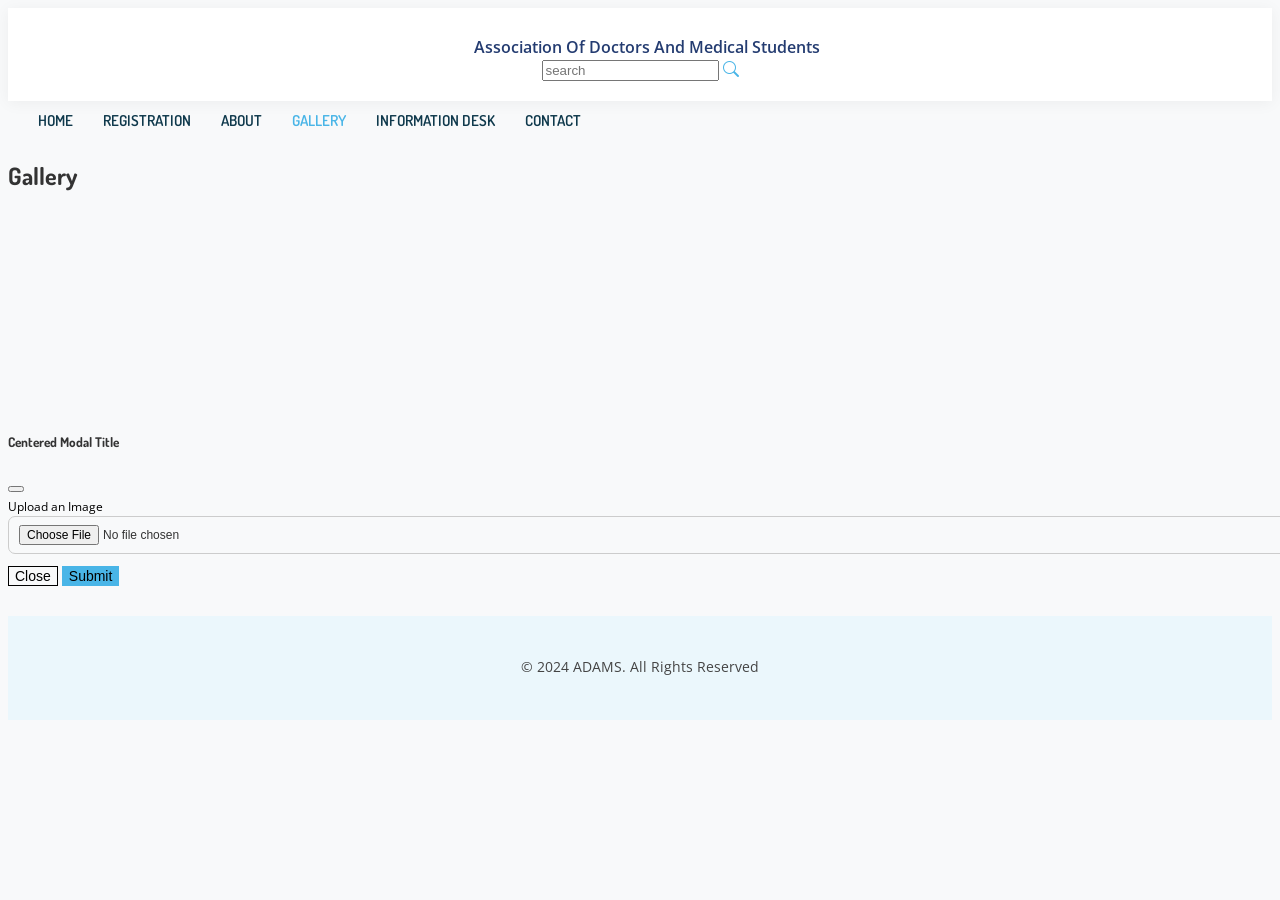
==== commit f9fc91b4: "Merge pull request #10 from Rahulreena/newChanges/HomeAndotherpages latest changes added" ====
--- a/gallery.html
+++ b/gallery.html
@@ -118,11 +118,11 @@
       <ul>
         <li><a class="nav-link scrollto " href="index.html">Home</a></li>
         <li><a class="nav-link" href="registration.html">Registration</a></li>
-        <li><a class="nav-link scrollto active" href="#about">About</a></li>
-        <li><a class="nav-link scrollto" href="#services">Services</a></li>
-        <li><a class="nav-link" href="gallery.html">Gallery</a></li>
+        <li><a class="nav-link scrollto " href="aboutUs.html">About</a></li>
+        <!-- <li><a class="nav-link scrollto" href="s">Services</a></li> -->
+        <li><a class="nav-link active" href="gallery.html">Gallery</a></li>
         <li><a class="nav-link" href="inner-page.html">information desk</a></li>
-        <li><a class="nav-link scrollto" href="#contact">Contact</a></li>
+        <li><a class="nav-link scrollto" href="contactUs.html">Contact</a></li>
       </ul>
       <i class="bi bi-list mobile-nav-toggle"></i>
     </div>
--- a/assets/css/style.css
+++ b/assets/css/style.css
@@ -329,6 +329,7 @@
   /* height: 64vh; */
   background: #f9f9f9;
   /* margin-top: 1em; */
+  border-radius: 10px;
 }
 
 #hero .container {
@@ -593,21 +594,11 @@
 
 
 .counts {
-  background: url("../img/client-img/doctor05.jpeg") center center no-repeat;
+  background: url("../img/client-img/section-bg-2.jpg") center center no-repeat;
   background-size: cover;
-  padding: 10px 0 10px 0;
+  padding: 40px 0;
   position: relative;
   margin-top: 20px;
-}
-
-.counts::before {
-  content: "";
-  position: absolute;
-  background-color: rgba(0, 0, 0, 0.5); /* Adjust opacity as needed */
-  left: 0;
-  right: 0;
-  top: 0;
-  bottom: 0;
 }
 
 
@@ -1487,6 +1478,426 @@
  .form-text a:hover {
    text-decoration: underline;
  }
+
+     /* Sidebar Styles */
+.l-navbar {
+  position: fixed;
+  top: 0;
+  left: 0;
+  width: 92px;
+  height: 100vh;
+  background-color: #12192C;
+  color: #FFFFFF;
+  padding: 1.5rem 1.5rem 2rem;
+  transition: .5s;
+  z-index: 100;
+}
+
+.nav {
+  height: 100%;
+  display: flex;
+  flex-direction: column;
+  justify-content: space-between;
+  overflow: hidden;
+}
+
+.nav-brand {
+  display: grid;
+  grid-template-columns: max-content max-content;
+  justify-content: space-between;
+  align-items: center;
+  margin-bottom: 2rem;
+}
+
+.nav-toggle {
+  font-size: 1.25rem;
+  padding: 0.75rem;
+  cursor: pointer;
+}
+
+.nav-logo {
+  color: #FFFFFF;
+  font-weight: 600;
+  font-family: 'Turret Road', sans-serif;
+}
+
+.nav-linkSidebar {
+  display: grid;
+  grid-template-columns: max-content max-content;
+  align-items: center;
+  column-gap: .75rem;
+  padding: 0.75rem;
+  color: #FFFFFF;
+  border-radius: .5rem;
+  margin-bottom: 1rem;
+  transition: .3s;
+  cursor: pointer;
+}
+
+.nav-linkSidebar:hover {
+  background-color: #0C5DF4;
+}
+
+.nav-icon {
+  font-size: 1.25rem;
+}
+
+.nav-name {
+  font-size: .875rem;
+}
+
+.expander {
+  width: calc(92px + 9.25rem);
+}
+
+.body-pd {
+  padding: 2rem 0 0 16rem;
+}
+
+.activeSidebar {
+  background-color: #0C5DF4;
+}
+
+.collapse {
+  grid-template-columns: 20px max-content 1fr;
+}
+
+.collapse-link {
+  justify-self: flex-end;
+  transition: .5s;
+}
+
+.collapse-menu {
+  display: none;
+  padding: 0.75rem 2.25rem;
+}
+
+.collapse-sublink {
+  color: #B6CEFC;
+  font-size: .875rem;
+}
+
+.collapse-sublink:hover {
+  color: #FFFFFF;
+}
+
+.showCollapse {
+  display: block;
+}
+
+.rotate {
+  transform: rotate(180deg);
+  transition: .5s;
+}
+
+#header .adminHeader{
+  padding-left: 90px;
+  padding-right: 30px;
+}
+
+/* Styling the table container */
+
+table{
+  width: 100%;
+  border-radius: 8px;
+  overflow: hidden;
+  border-collapse: collapse;
+  font-family: 'Poppins', sans-serif;
+  border: 1px solid #ddd;
+  background-color: #fff;
+  /* Add a border around the entire table */
+}
+.dataTable{
+  margin-top: 20px;
+}
+th {
+}
+tr:nth-child(odd) {
+}
+th, td {
+  padding: 0.7rem;
+  font-size: 13px;
+  font-weight: 500;
+}
+td:hover {
+}
+table.table-bordered.dataTable thead tr:first-child th, table.table-bordered.dataTable thead tr:first-child td{
+  border-top-width: 1px;
+}
+table.table-bordered.dataTable th,
+table.table-bordered.dataTable td{
+  border-bottom-width: 1px;
+}
+table.table-bordered.dataTable th,
+table.table-bordered.dataTable td {
+  border-left-width: 0;
+}
+.table-bordered>:not(caption)>*>* {
+  border-width: 0 1px;
+}
+table.dataTable.row-border tbody th,
+table.dataTable.row-border tbody td,
+table.dataTable.display tbody th,
+table.dataTable.display tbody td{
+border-top-width: 1px;
+border-left-width: 1px;
+border-left-color:#ddd ;
+/* border-bottom-width: 1px; */
+/* border-width: 1px 1px; */
+}
+table.dataTable.no-footer{
+  border-bottom: 1px solid #ddd;
+border-left: 0;}
+
+.paginate_button {
+  border-radius: 0 !important;
+}
+.dataTables_wrapper .dataTables_filter input{
+  /* all: unset; */
+  border: 1px solid #ddd;
+   border-radius: 5px;
+   font-size: 13px;
+   height: 30px;
+}
+table.dataTable thead th,
+table.dataTable thead td{
+  /* border-top-width: 1px; */
+    border-left-width: 1px;
+    border-left-color: #ddd;
+  border-bottom: 1px solid #ddd;
+}
+.dataTables_wrapper .dataTables_filter input:focus-visible{
+  outline: none;
+}
+.dataTables_wrapper .dataTables_filter{
+  margin-bottom: 20px;
+}
+.dataTables_wrapper .dataTables_filter label{
+  font-size: 12px;
+}
+.dataTables_wrapper .dataTables_length,
+.dataTables_wrapper .dataTables_filter,
+.dataTables_wrapper .dataTables_info,
+.dataTables_wrapper .dataTables_processing,
+.dataTables_wrapper .dataTables_paginate{
+  font-size: 12px;
+}
+.dataTables_wrapper .dataTables_paginate .paginate_button.current,
+.dataTables_wrapper .dataTables_paginate .paginate_button.current:hover{
+  background: #166da0;
+  color: #fff !important;
+  border: none;
+}
+.dataTables_length{
+  font-size: 13px;
+}
+.dataTables_length select {
+  border: 1px solid #ddd;
+  height: 26px;
+  width: 53px;
+  border-radius: 5px;
+}
+.dataTables_length select:focus-visible{
+  outline: none;
+}
+.dataTables_length label{
+  font-size: 12px;
+}
+/* ///tableDesign */
+
+.mainLayout{
+  padding-top: 20px;  
+  padding-bottom: 20px;
+  padding-left: 110px;
+  padding-right: 30px;
+}
+.dataDetails label{
+  font-size: 11px;
+  color: gray;
+}
+
+.dataDetails .dataValues{
+  font-size: 14px;
+}
+
+.qr-button {
+  border-radius: 30px;
+  background-color: #2196F3;
+  color: #fff;
+  padding: 10px 14px;
+  font-size: .8rem;
+  font-weight: 600;
+  transition: background-color 0.3s ease, transform 0.3s ease;
+  border: none;
+  cursor: pointer;
+  outline: none;
+}
+
+.qr-button:hover {
+  background-color: #2196F3;
+  transform: scale(1.05);
+  color: #fff;
+}
+
+.qr-button:active {
+  background-color: #2196F3;
+  transform: scale(0.98);
+}
+
+.qr-button .bi-qr-code {
+  margin-right: 10px;
+}
+
+.dataDetails img{
+  height: 200px;
+  object-fit: contain;
+}
+
+.newBannerHome{
+  background-image: url(../../assets/img/client-img/doctor04.jpeg)no-repeat;
+  background-position: center;
+  background-size: cover;
+  height: calc(100dvh - 164.6px);
+  animation: back 7s infinite;
+  background-blend-mode:color ;
+  background-color: #00000048;
+  padding: 0;
+}
+@media (max-width:990px) {
+  .newBannerHome{
+    height: unset;
+  }
+}
+@keyframes back {
+  0% {
+      background-image: url(../../assets/img/client-img/doctor04.jpeg);
+    }
+  25% {
+    background-image: url(../../assets/img/client-img/doctor03.jpeg);
+  }
+
+  50% {
+    background-image: url(../../assets/img/client-img/doctor02.jpeg);
+  }
+
+  75% {
+    background-image: url(../../assets/img/client-img/doctor01.jpeg);
+  }
+  100% {
+    background-image: url(../../assets/img/client-img/doctor04.jpeg)
+  }
+}
+
+.AdminLoginPortal{
+  width: 400px;
+  position: absolute;
+  left: 0;
+  top: 0;
+  background-color: #ffffffd7;
+  filter: blur(-20px);
+  height: 100%;
+  border-right: 1px solid #ddd;
+}
+
+@media (max-width:990px){
+  .AdminLoginPortal{
+    position: unset;
+    height: 64svh;
+    border-radius: 10px;
+  }
+}
+
+.adminLoginMain{
+  display: flex;
+  flex-direction: column;
+  justify-content: space-between;
+  height: 100%;
+}
+
+.AdminLoginPortal h1{
+  font-size: 16px;
+  font-weight: 600;
+}
+
+.AdminLoginPortal .loginMiddle{
+  text-align: center;
+}
+.AdminLoginPortal .loginMiddle h4{
+  font-size: 20px;
+}
+.AdminLoginPortal a {
+  background: #49b5e7;
+  color: #ffffff;
+  padding: 10px 20px;
+  border-radius: 8px;
+  width: 100%;
+  text-align: center;
+  border: 1px solid #49b5e7;
+  transition: all .3s ease-out;
+}
+.AdminLoginPortal a:hover{
+  background: none;
+  color:#49b5e7 ;
+  border: 1px solid #49b5e7;
+}
+
+.AdminLoginPortal .secondaryButton {
+  color: #49b5e7;
+  background: none;
+  padding: 10px 20px;
+  border-radius: 8px;
+  width: 100%;
+  text-align: center;
+  border: 1px solid #49b5e7;
+  transition: all .3s ease-out;
+}
+
+.AdminLoginPortal .secondaryButton:hover {
+  background: none;
+  color: #49b5e7;
+  border: 1px solid #49b5e7;
+}
+
+.max_w_260x{
+  max-width: 260px;
+}
+.team__prop {
+  height: 250px;
+  -o-object-fit: cover !important;
+  object-fit: cover !important;
+  width: 100%;
+  background: var(--light1);
+}
+
+.teamHeading{
+font-size: 45px;
+  font-weight: 700;
+  color: #0f394c;
+  margin-bottom: 15px;
+}
+
+.newsletter-button{
+  background-color: #fff;
+  padding: 10px 20px;
+  color: #000;
+  font-size: 12px;
+  font-weight: 600;
+  border-radius:7px;
+  margin-top: 20px;
+  border: 1px solid #fff;
+  transition: all .3s ease;
+  letter-spacing: 1px;
+}
+.newsletter-button:hover {
+  background-color: transparent;
+  padding: 10px 20px;
+  border: 1px solid #fff;
+  color: #fff;
+  font-size: 12px;
+  font-weight: 600;
+  border-radius: 7px;
+  margin-top: 20px;
+}
 /*--------------------------------------------------------------
 # Breadcrumbs
 --------------------------------------------------------------*/
@@ -1799,7 +2210,7 @@
   /* Media query for screens larger than 768px */
 @media screen and (min-width: 768px) {
   #hero {
-    height: 64vh;
+    height: 70vh;
   }
 }
 
